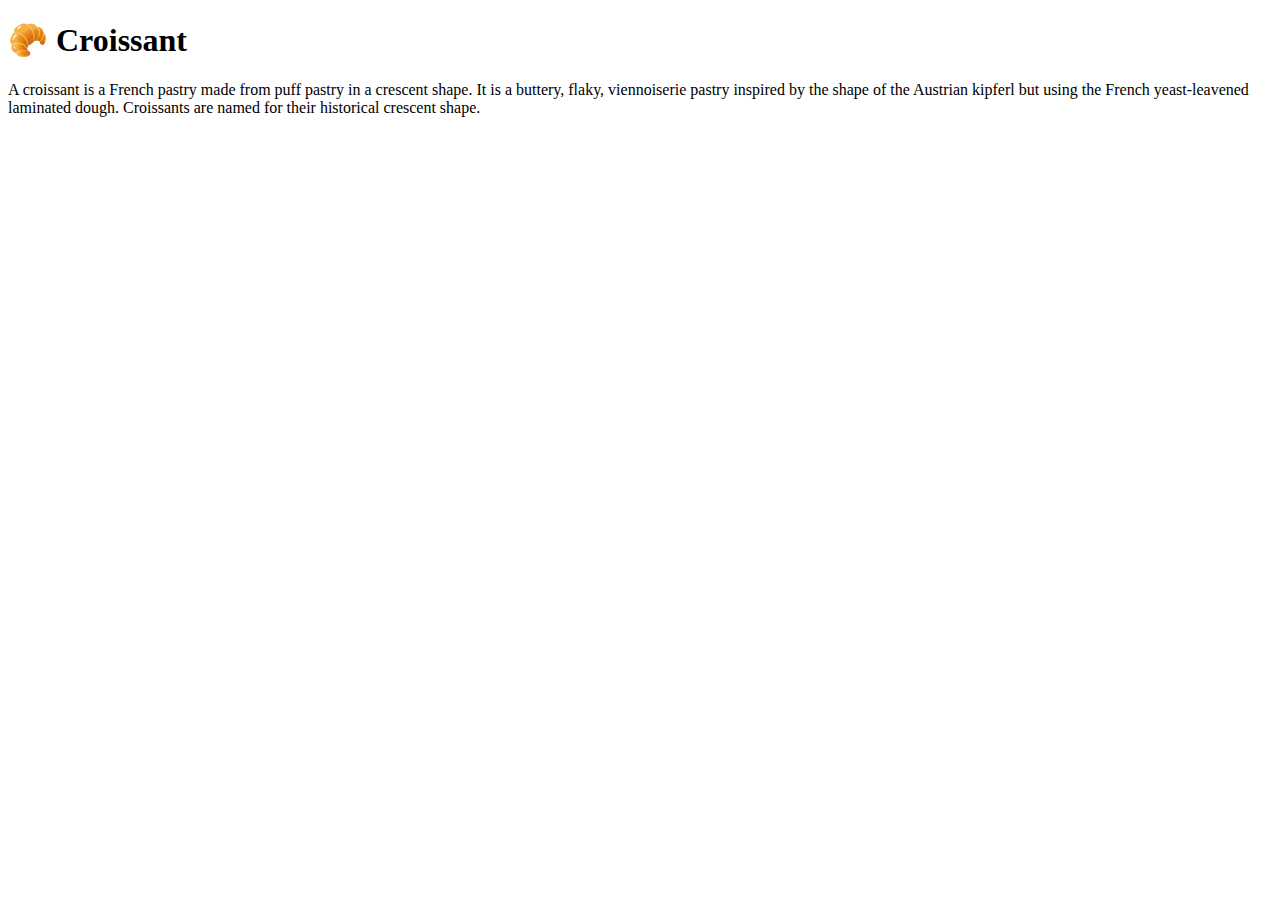
==== index.html @ 99e2f4d1 "Created pages with basic HTML and CSS" ====
<!DOCTYPE html>
<html lang="en">
  <head>
    <meta charset="UTF-8" />
    <meta name="viewport" content="width=device-width, initial-scale=1.0" />
    <link
      href="https://cdn.jsdelivr.net/npm/bootstrap@5.3.2/dist/css/bootstrap.min.css"
      rel="stylesheet"
      integrity="sha384-T3c6CoIi6uLrA9TneNEoa7RxnatzjcDSCmG1MXxSR1GAsXEV/Dwwykc2MPK8M2HN"
      crossorigin="anonymous"
    />
    <script
      src="https://cdn.jsdelivr.net/npm/bootstrap@5.3.2/dist/js/bootstrap.bundle.min.js"
      integrity="sha384-C6RzsynM9kWDrMNeT87bh95OGNyZPhcTNXj1NW7RuBCsyN/o0jlpcV8Qyq46cDfL"
      crossorigin="anonymous"
    ></script>
    <title>Croissant</title>
    <link rel="stylesheet" href="css/styles.css" />
  </head>
  <body>
    <h1 class="text-center">🥐 Croissant</h1>
    <p class="text-center">
      A croissant is a French pastry made from puff pastry in a crescent shape.
      It is a buttery, flaky, viennoiserie pastry inspired by the shape of the
      Austrian kipferl but using the French yeast-leavened laminated dough.
      Croissants are named for their historical crescent shape.
    </p>
  </body>
</html>
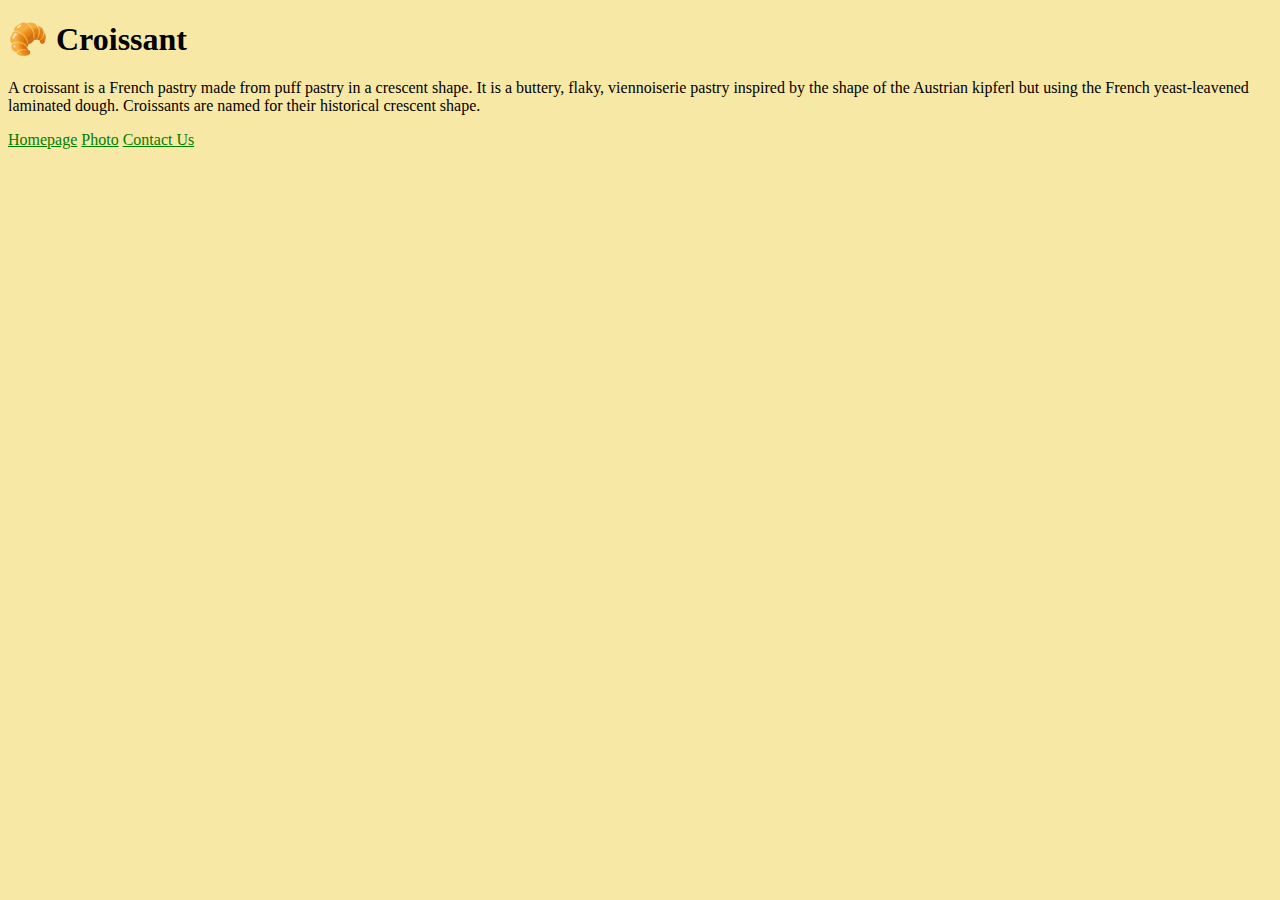
==== commit 95b1cfde: "Added links and background color" ====
--- a/index.html
+++ b/index.html
@@ -25,5 +25,10 @@
       Austrian kipferl but using the French yeast-leavened laminated dough.
       Croissants are named for their historical crescent shape.
     </p>
+    <div class="text-center">
+      <a class="m-2" href="/">Homepage</a>
+      <a class="m-2" href="/photo.html">Photo</a>
+      <a class="m-2" href="/contact.html">Contact Us</a>
+    </div>
   </body>
 </html>
--- a/css/styles.css
+++ b/css/styles.css
@@ -0,0 +1,16 @@
+h1 {
+  margin-top: 20px;
+  font-weight: bold;
+}
+
+body {
+  background-color: #f8e8a6;
+}
+
+a {
+  color: green;
+}
+
+.email-link a {
+  color: blue;
+}
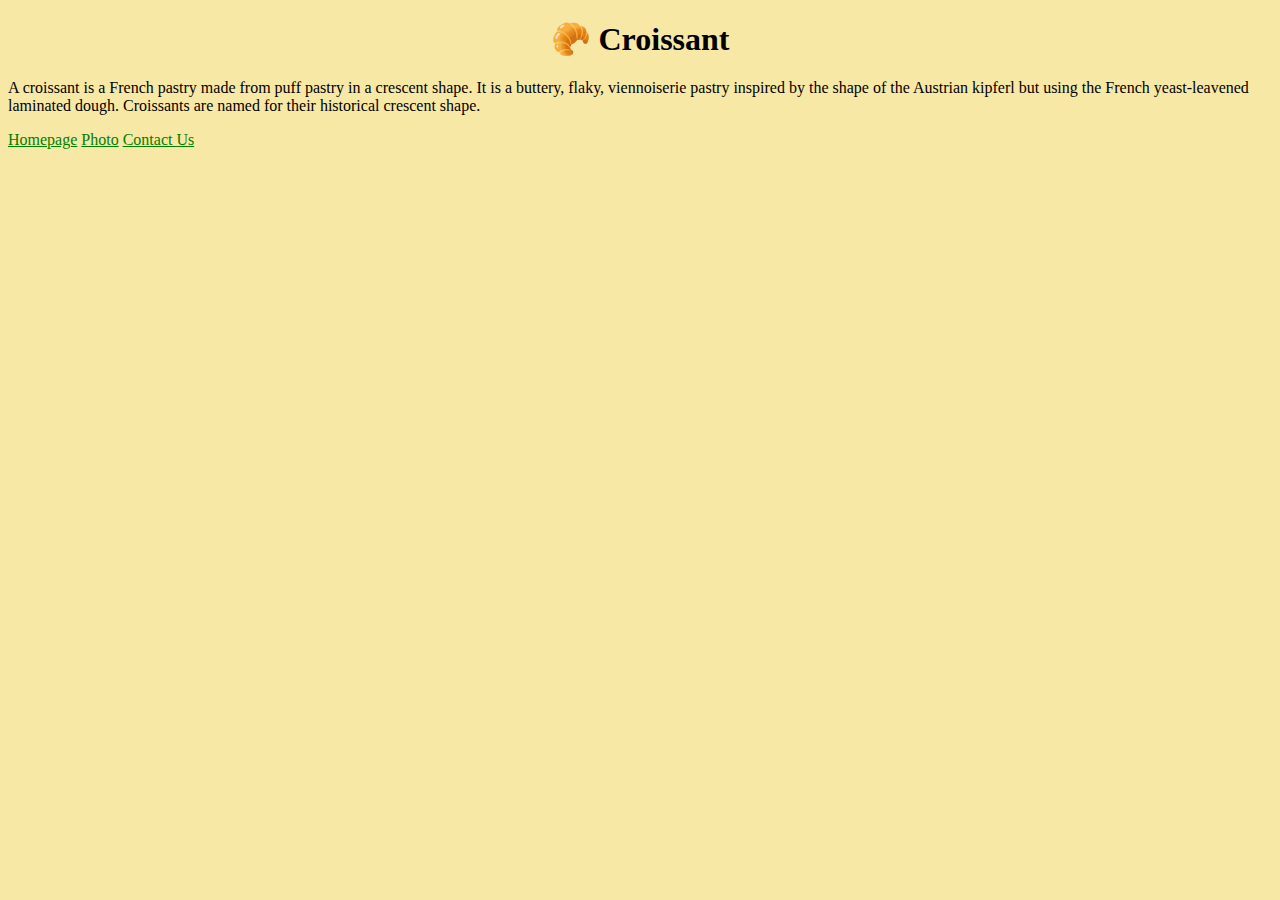
==== commit 33858d5c: "Updated picture" ====
--- a/index.html
+++ b/index.html
@@ -15,10 +15,10 @@
       crossorigin="anonymous"
     ></script>
     <title>Croissant</title>
-    <link rel="stylesheet" href="css/styles.css" />
+    <link rel="stylesheet" href="/css/styles.css" />
   </head>
   <body>
-    <h1 class="text-center">🥐 Croissant</h1>
+    <h1>🥐 Croissant</h1>
     <p class="text-center">
       A croissant is a French pastry made from puff pastry in a crescent shape.
       It is a buttery, flaky, viennoiserie pastry inspired by the shape of the
--- a/css/styles.css
+++ b/css/styles.css
@@ -1,4 +1,5 @@
 h1 {
+  text-align: center;
   margin-top: 20px;
   font-weight: bold;
 }
@@ -14,3 +15,10 @@
 .email-link a {
   color: blue;
 }
+
+.croissant-image {
+  display: flex;
+  justify-content: center;
+  margin: 20px auto;
+  border-radius: 10px;
+}
